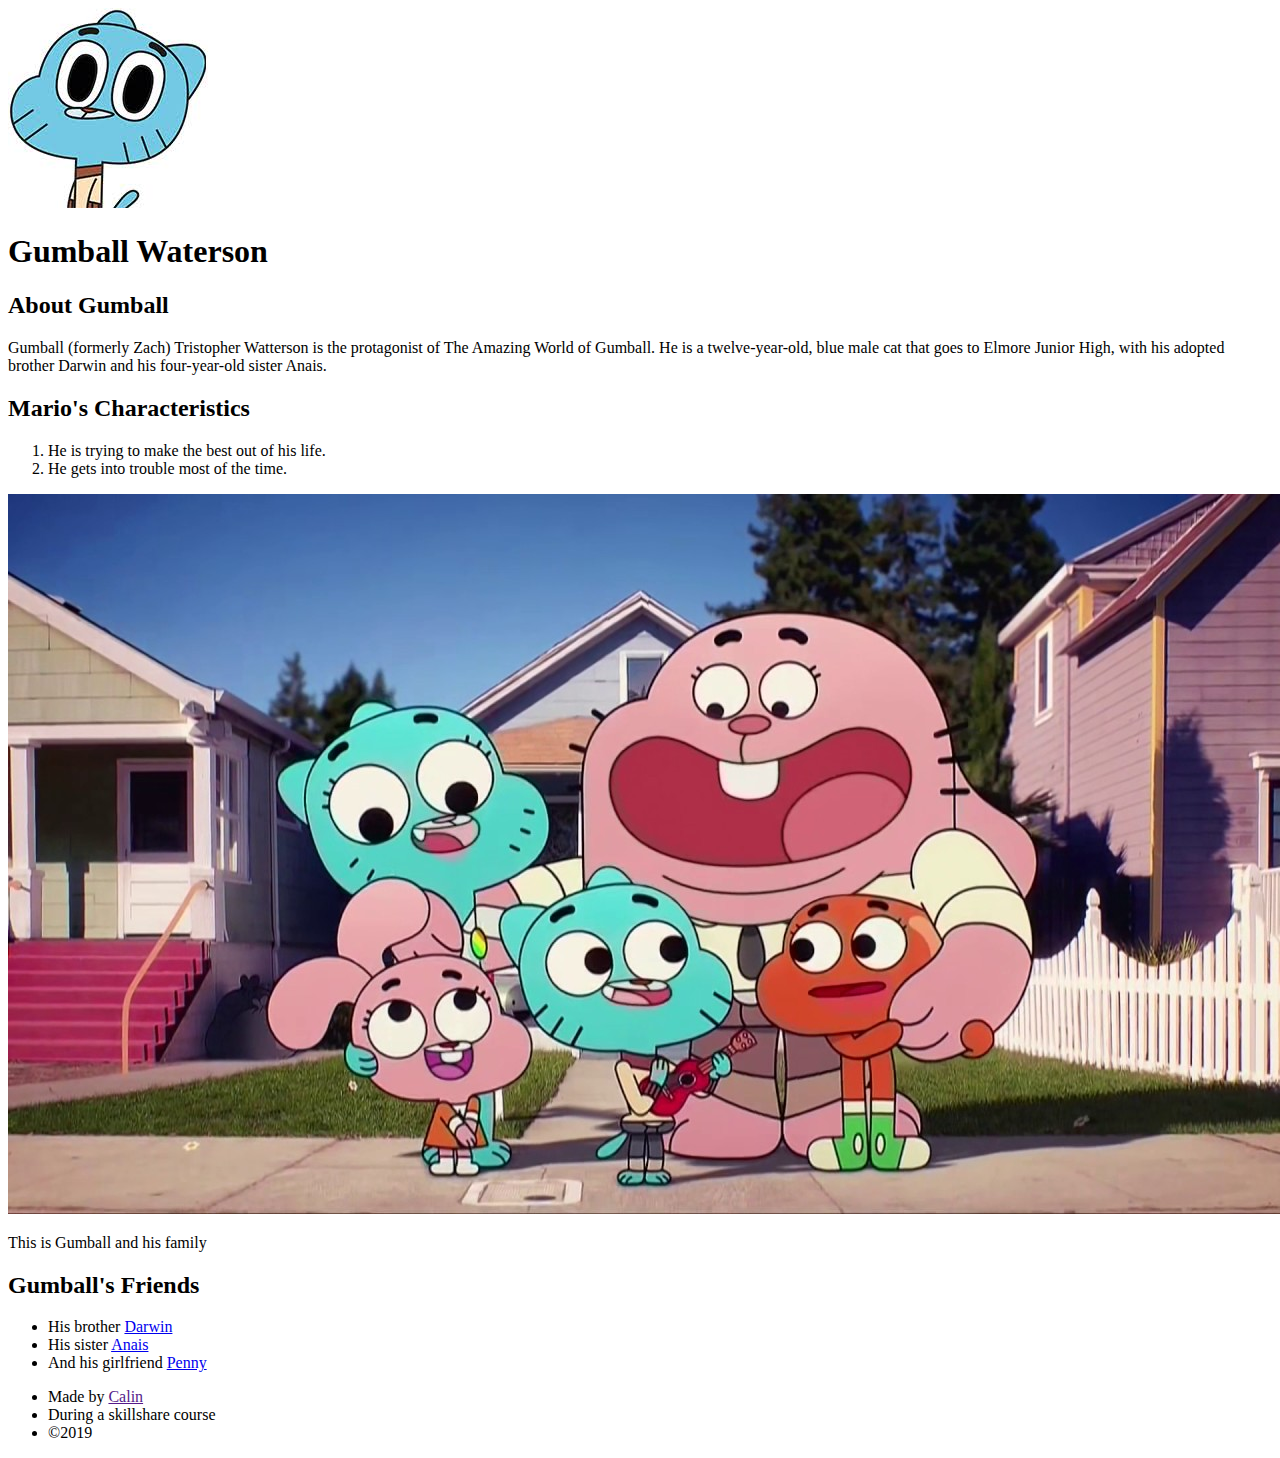
==== index.html @ 4668ab19 "Update index.html" ====
<!DOCTYPE html>
<html>
<head>
	<title>Gumball Waterson</title>
	<link rel="stylesheet" type="text/css" href="css/gumball.css">
</head>
<body>
	<div class="wrapper">
	<header>
		 <img src="Img/profile2.jpg">
		 <h1>Gumball Waterson</h1>
		</header>
		 <div class="content">
		 	<h2>About Gumball</h2>
		 	<p>Gumball (formerly Zach) Tristopher Watterson is the protagonist of The Amazing World of Gumball. He is a twelve-year-old, blue male cat that goes to Elmore Junior High, with his adopted brother Darwin and his four-year-old sister Anais.</p>
		 	<h2>Mario's Characteristics</h2>
		 	<ol>
		 		<li>
		 			He is trying to make the best out of his life.
		 		</li>
		 		<li>
		 			He gets into trouble most of the time.
		 		</li>
		 	</ol>
		 	<img class="big-image" src="Img/big-image2.jpg">
		 	<p class="caption">
		 		This is Gumball and his family
		 	</p>
		 	<h2>
		 		Gumball's Friends
		 	</h2>
		 	<ul>
		 		<li>
		 			His brother <a href="https://theamazingworldofgumball.fandom.com/wiki/Darwin_Watterson" target="_blank" title="Visit Darwin's page">Darwin</a>
		 		</li>
		 		<li>
		 			His sister <a href="https://theamazingworldofgumball.fandom.com/wiki/Anais_Watterson" target="_blank" title="Visit Anais's page">Anais</a>
		 		</li>
		 		<li>
		 			And his girlfriend <a href="https://theamazingworldofgumball.fandom.com/wiki/Penny_Fitzgerald" target="_blank" title="Visit Penny's page">Penny</a>
		 		</li>
		 	</ul>
		 </div>
	 	<footer>
	 		<ul>
	 			<li>
	 				Made by <a href="" target="_blank" title="Visit Calin's Website">Calin</a>
	 			</li>
	 			<li>
	 				During a skillshare course
	 			</li>
	 			<li>
	 				&copy;2019
	 			</li>
	 		</ul>
	 	</footer>
	</div>
</body>
</html>
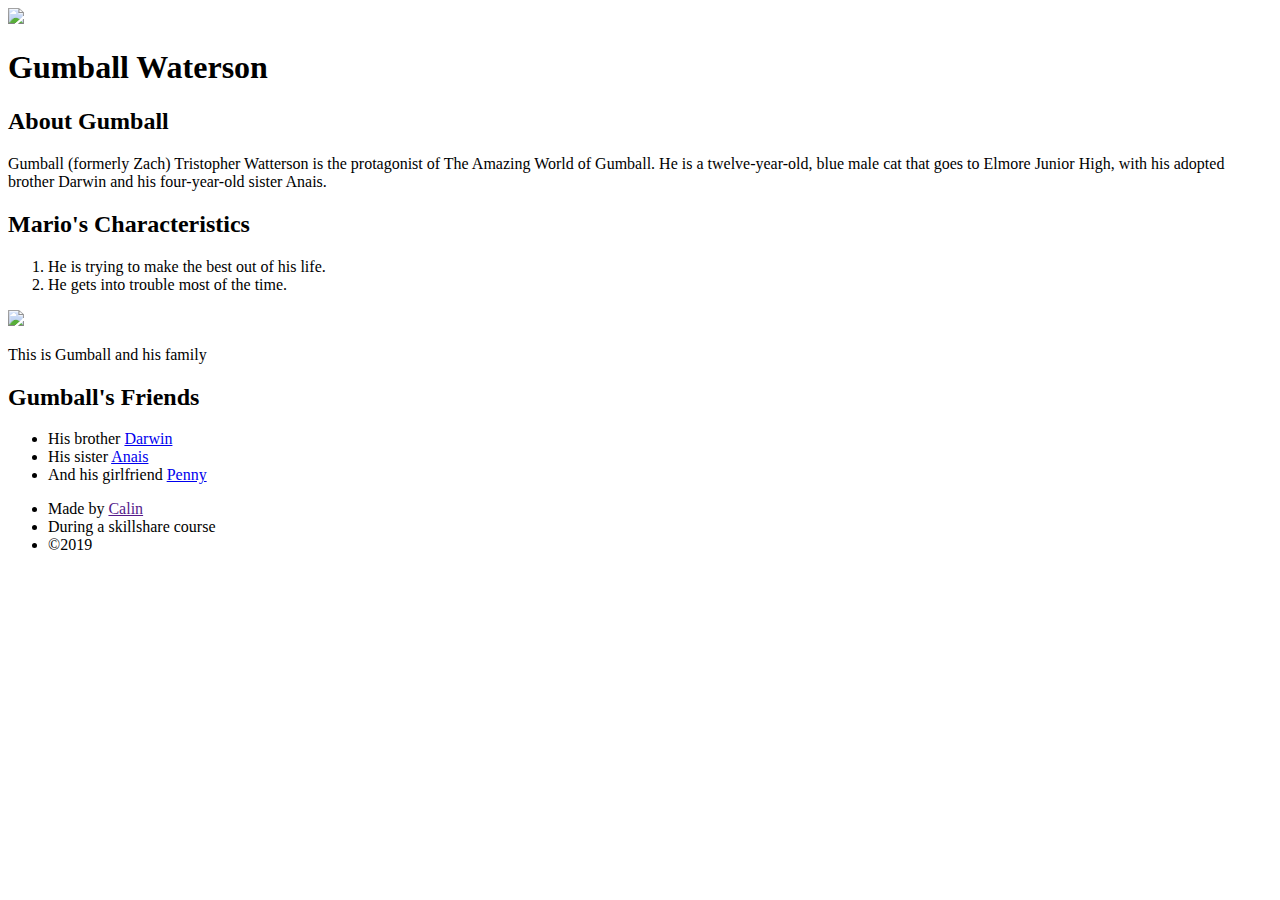
==== commit e7d26790: "Update index.html" ====
--- a/index.html
+++ b/index.html
@@ -7,7 +7,7 @@
 <body>
 	<div class="wrapper">
 	<header>
-		 <img src="Img/profile2.jpg">
+		 <img src="img/profile2.jpg">
 		 <h1>Gumball Waterson</h1>
 		</header>
 		 <div class="content">
@@ -22,7 +22,7 @@
 		 			He gets into trouble most of the time.
 		 		</li>
 		 	</ol>
-		 	<img class="big-image" src="Img/big-image2.jpg">
+		 	<img class="big-image" src="img/big-image2.jpg">
 		 	<p class="caption">
 		 		This is Gumball and his family
 		 	</p>
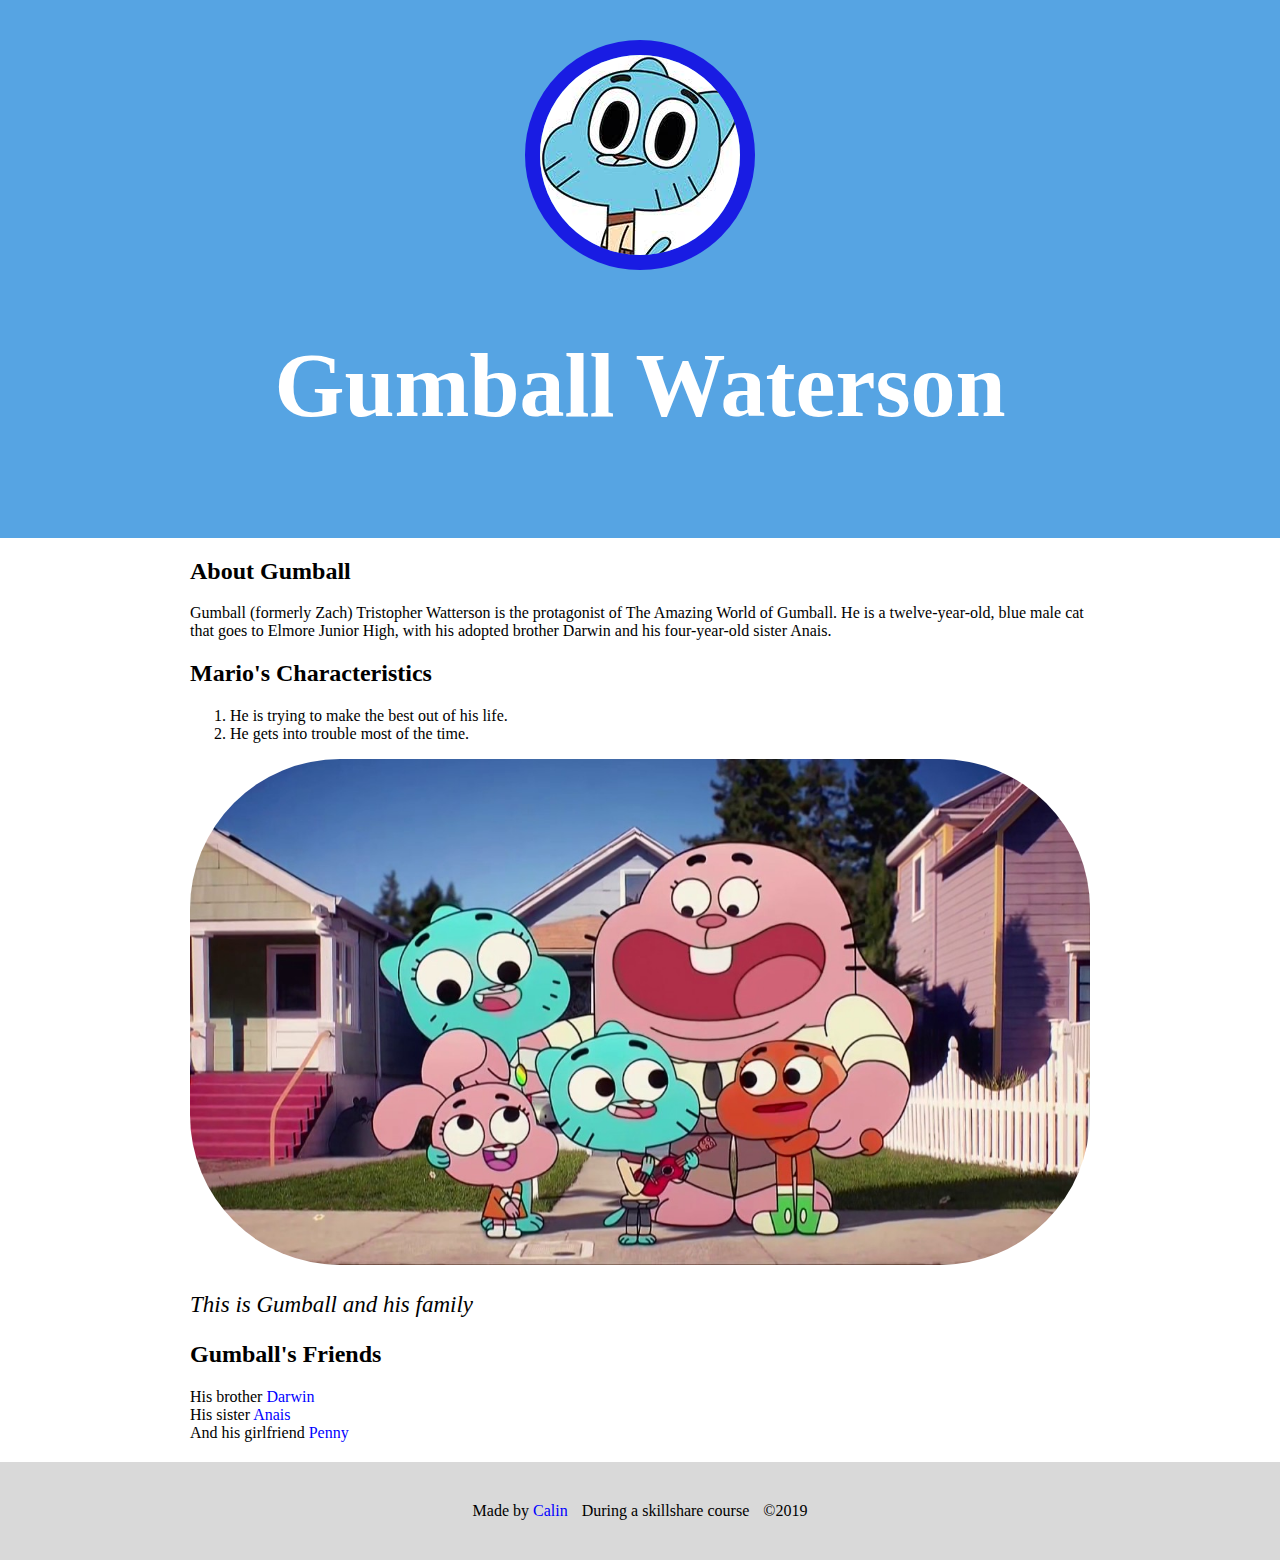
==== commit dc085f38: "Update index.html" ====
--- a/index.html
+++ b/index.html
@@ -2,12 +2,12 @@
 <html>
 <head>
 	<title>Gumball Waterson</title>
-	<link rel="stylesheet" type="text/css" href="css/gumball.css">
+	<link rel="stylesheet" type="text/css" href="Css/gumball.css">
 </head>
 <body>
 	<div class="wrapper">
 	<header>
-		 <img src="img/profile2.jpg">
+		 <img src="Img/profile2.jpg">
 		 <h1>Gumball Waterson</h1>
 		</header>
 		 <div class="content">
@@ -22,7 +22,7 @@
 		 			He gets into trouble most of the time.
 		 		</li>
 		 	</ol>
-		 	<img class="big-image" src="img/big-image2.jpg">
+		 	<img class="big-image" src="Img/big-image2.jpg">
 		 	<p class="caption">
 		 		This is Gumball and his family
 		 	</p>
--- a/Css/gumball.css
+++ b/Css/gumball.css
@@ -0,0 +1,56 @@
+html, body{
+	font-family: serif; 
+	margin: 0;
+}
+header{
+	background-color:#56a4e3;
+	padding: 40px;
+	text-align: center;
+}
+h1{
+	font-size: 90px;
+	color: white;
+}
+header img{
+	border-radius: 150px;
+	border: 15px solid #191ce3;
+}
+.content{
+	max-width: 900px;
+	margin: 0 auto;
+	padding: 0 20px;
+}
+img.big-image{
+	max-width: 100%;
+	border-radius: 150px;
+}
+p.caption{
+	font-size: 23px;
+	font-color: lightgrey;
+	font-style: italic;
+}
+ul{
+	list-style: none;
+	padding: 0;
+	margin: 0;
+}
+
+a{
+	color: blue;
+	text-decoration: none;
+}
+
+
+footer{
+	margin-top: 20px;
+	padding: 40px 20px;
+	background-color: #d9d9d9;
+}
+
+footer ul{
+	text-align: center;
+}
+footer ul li{
+	display: inline-block;
+	margin: 0 5px;
+}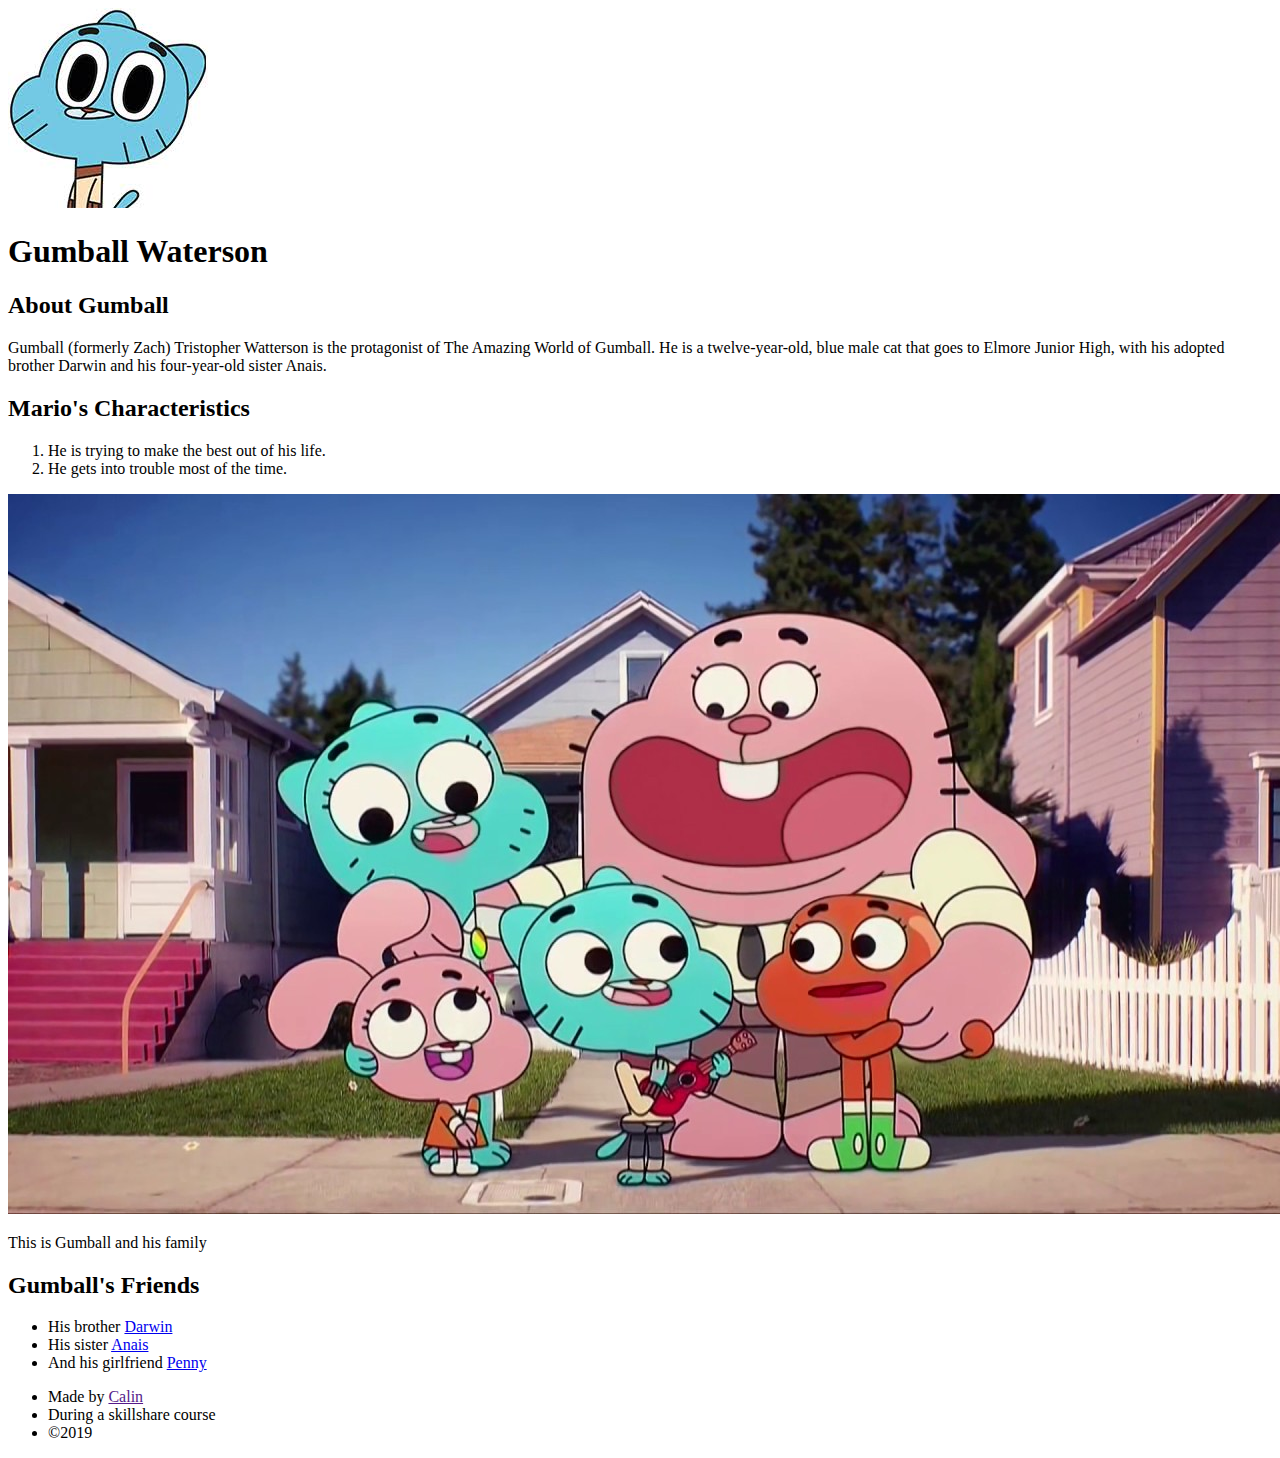
==== commit 9ed60707: "Update index.html" ====
--- a/index.html
+++ b/index.html
@@ -2,7 +2,7 @@
 <html>
 <head>
 	<title>Gumball Waterson</title>
-	<link rel="stylesheet" type="text/css" href="Css/gumball.css">
+	<link rel="stylesheet" type="text/css" href="css/gumball.css">
 </head>
 <body>
 	<div class="wrapper">
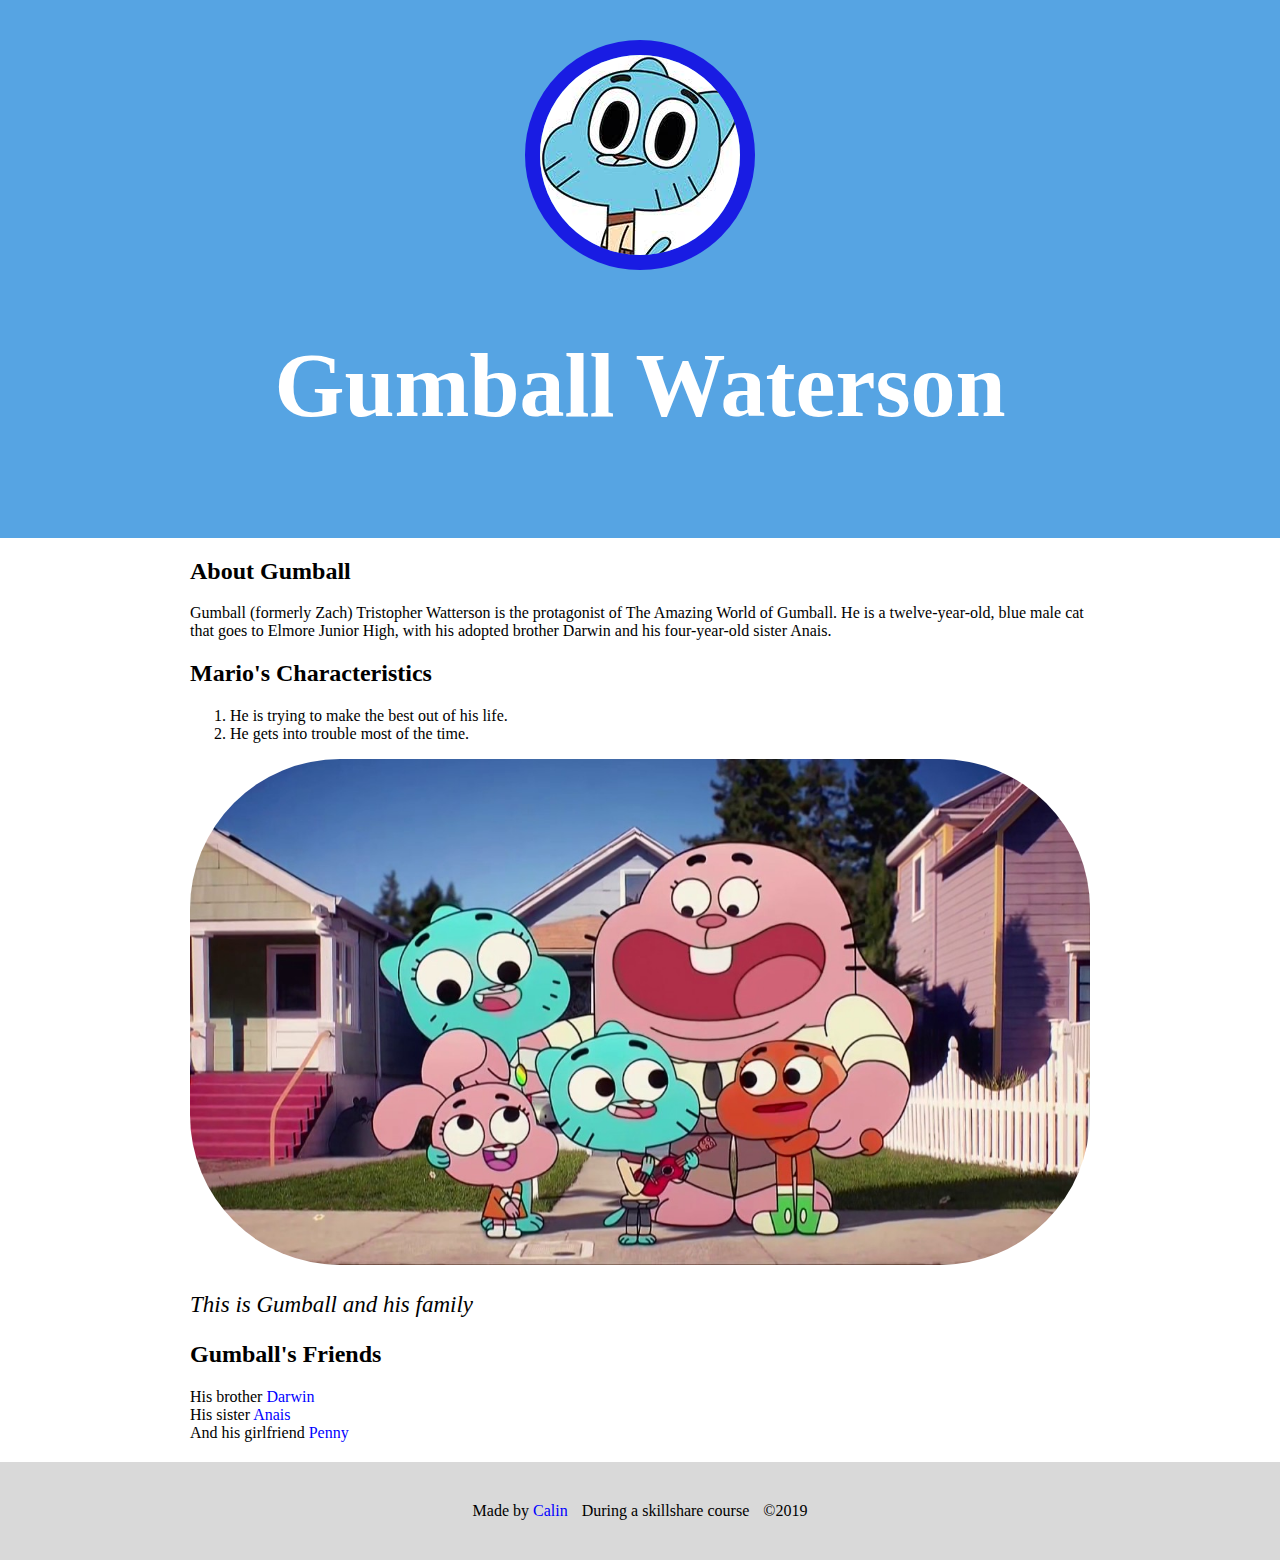
==== commit 07432805: "Update index.html" ====
--- a/index.html
+++ b/index.html
@@ -2,7 +2,7 @@
 <html>
 <head>
 	<title>Gumball Waterson</title>
-	<link rel="stylesheet" type="text/css" href="css/gumball.css">
+	<link rel="stylesheet" type="text/css" href="Css/gumball.css">
 </head>
 <body>
 	<div class="wrapper">
--- a/Css/gumball.css
+++ b/Css/gumball.css
@@ -0,0 +1,56 @@
+html, body{
+	font-family: serif; 
+	margin: 0;
+}
+header{
+	background-color:#56a4e3;
+	padding: 40px;
+	text-align: center;
+}
+h1{
+	font-size: 90px;
+	color: white;
+}
+header img{
+	border-radius: 150px;
+	border: 15px solid #191ce3;
+}
+.content{
+	max-width: 900px;
+	margin: 0 auto;
+	padding: 0 20px;
+}
+img.big-image{
+	max-width: 100%;
+	border-radius: 150px;
+}
+p.caption{
+	font-size: 23px;
+	font-color: lightgrey;
+	font-style: italic;
+}
+ul{
+	list-style: none;
+	padding: 0;
+	margin: 0;
+}
+
+a{
+	color: blue;
+	text-decoration: none;
+}
+
+
+footer{
+	margin-top: 20px;
+	padding: 40px 20px;
+	background-color: #d9d9d9;
+}
+
+footer ul{
+	text-align: center;
+}
+footer ul li{
+	display: inline-block;
+	margin: 0 5px;
+}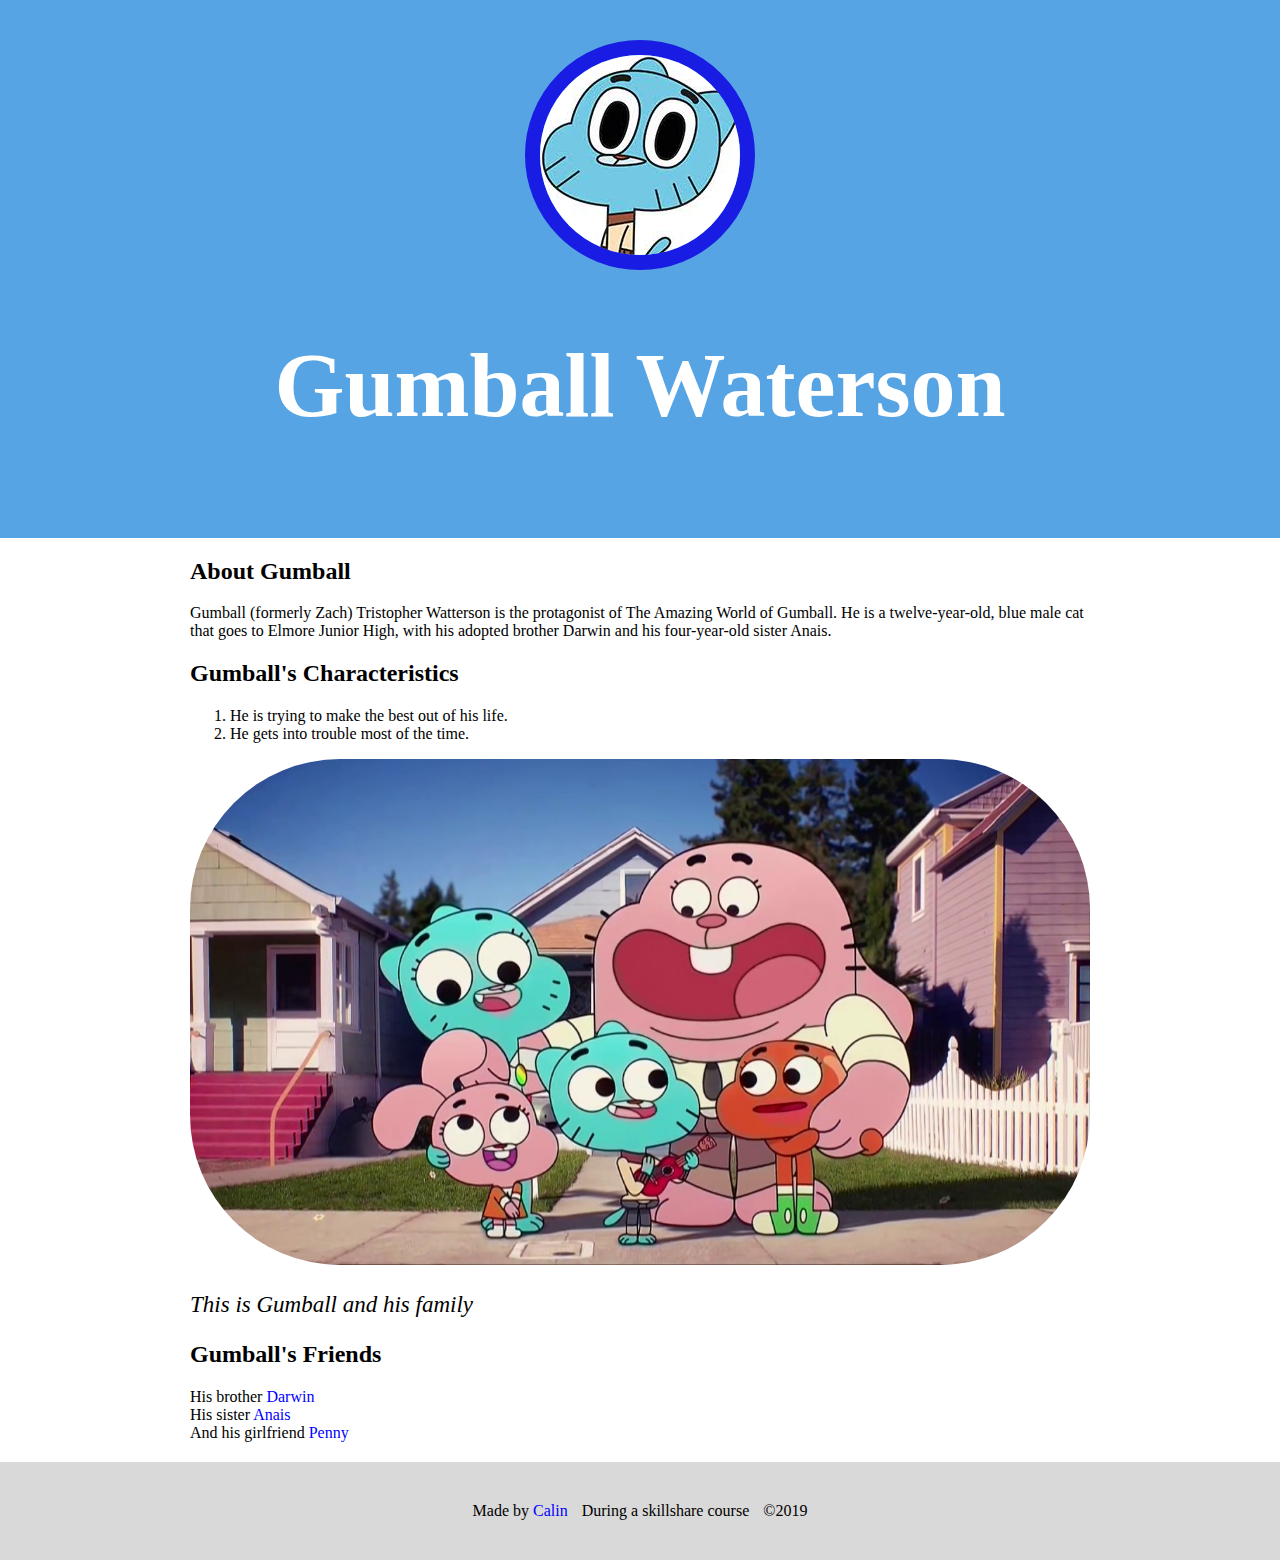
==== commit 4ca2f128: "Update index.html" ====
--- a/index.html
+++ b/index.html
@@ -13,7 +13,7 @@
 		 <div class="content">
 		 	<h2>About Gumball</h2>
 		 	<p>Gumball (formerly Zach) Tristopher Watterson is the protagonist of The Amazing World of Gumball. He is a twelve-year-old, blue male cat that goes to Elmore Junior High, with his adopted brother Darwin and his four-year-old sister Anais.</p>
-		 	<h2>Mario's Characteristics</h2>
+		 	<h2>Gumball's Characteristics</h2>
 		 	<ol>
 		 		<li>
 		 			He is trying to make the best out of his life.
--- a/Css/gumball.css
+++ b/Css/gumball.css
@@ -3,6 +3,7 @@
 	margin: 0;
 }
 header{
+	max-width: 100%;
 	background-color:#56a4e3;
 	padding: 40px;
 	text-align: center;
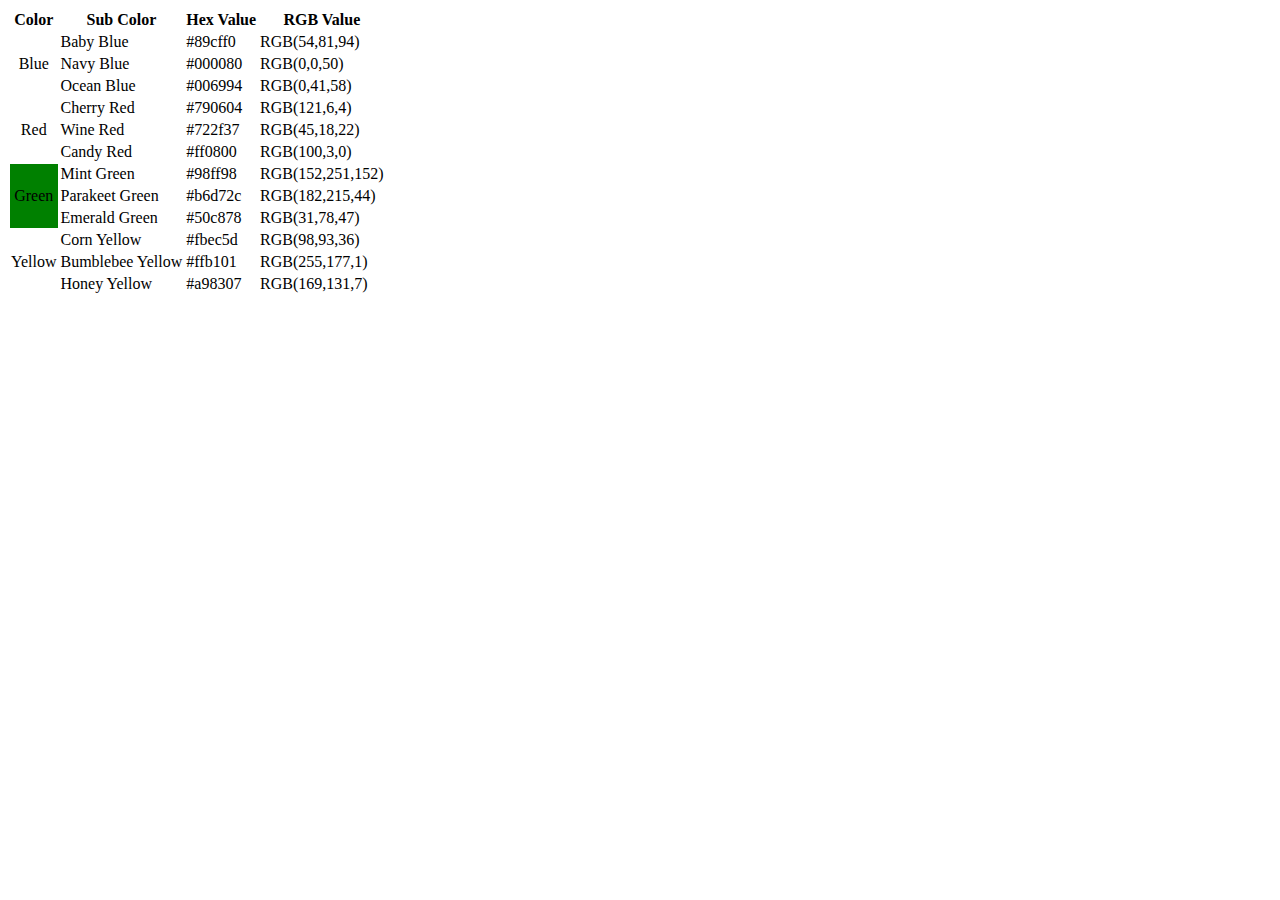
==== commit 351ed199: "Create index.html" ====
--- a/index.html
+++ b/index.html
@@ -1,59 +1,177 @@
 <!DOCTYPE html>
-<html>
+<html lang="en">
 <head>
-	<title>Gumball Waterson</title>
-	<link rel="stylesheet" type="text/css" href="Css/gumball.css">
+	<meta charset="UTF-8">
+	<title>Tables</title>
+	<link rel="stylesheet" href="test.css">
+	<link href="https://fonts.googleapis.com/css?family=Roboto:100,300,400,400i,500,500i,700,700i,900&display=swap" rel="stylesheet">
 </head>
 <body>
-	<div class="wrapper">
-	<header>
-		 <img src="Img/profile2.jpg">
-		 <h1>Gumball Waterson</h1>
-		</header>
-		 <div class="content">
-		 	<h2>About Gumball</h2>
-		 	<p>Gumball (formerly Zach) Tristopher Watterson is the protagonist of The Amazing World of Gumball. He is a twelve-year-old, blue male cat that goes to Elmore Junior High, with his adopted brother Darwin and his four-year-old sister Anais.</p>
-		 	<h2>Gumball's Characteristics</h2>
-		 	<ol>
-		 		<li>
-		 			He is trying to make the best out of his life.
-		 		</li>
-		 		<li>
-		 			He gets into trouble most of the time.
-		 		</li>
-		 	</ol>
-		 	<img class="big-image" src="Img/big-image2.jpg">
-		 	<p class="caption">
-		 		This is Gumball and his family
-		 	</p>
-		 	<h2>
-		 		Gumball's Friends
-		 	</h2>
-		 	<ul>
-		 		<li>
-		 			His brother <a href="https://theamazingworldofgumball.fandom.com/wiki/Darwin_Watterson" target="_blank" title="Visit Darwin's page">Darwin</a>
-		 		</li>
-		 		<li>
-		 			His sister <a href="https://theamazingworldofgumball.fandom.com/wiki/Anais_Watterson" target="_blank" title="Visit Anais's page">Anais</a>
-		 		</li>
-		 		<li>
-		 			And his girlfriend <a href="https://theamazingworldofgumball.fandom.com/wiki/Penny_Fitzgerald" target="_blank" title="Visit Penny's page">Penny</a>
-		 		</li>
-		 	</ul>
-		 </div>
-	 	<footer>
-	 		<ul>
-	 			<li>
-	 				Made by <a href="" target="_blank" title="Visit Calin's Website">Calin</a>
-	 			</li>
-	 			<li>
-	 				During a skillshare course
-	 			</li>
-	 			<li>
-	 				&copy;2019
-	 			</li>
-	 		</ul>
-	 	</footer>
-	</div>
+<table>
+	<thead>
+			<tr>
+			<th>
+				Color
+			</th>
+			<th>
+				Sub Color
+			</th>
+			<th>
+				Hex Value
+			</th>
+			<th>
+				RGB Value
+			</th>
+		</tr>
+	</thead>
+	<tbody>
+<tr id="baby">
+		<td id="blue" rowspan="3" style="text-align: center;">
+			Blue
+		</td>
+		<a href="https://www.colorhexa.com/89cff0">
+		<td>
+			Baby Blue
+		</td>
+		<td>
+			#89cff0
+		</td>
+		<td>
+			RGB(54,81,94)
+		</td>
+		</a>
+	</tr>
+	<tr id="navy">
+		<td>
+			Navy Blue
+		</td>
+		<td>
+			#000080
+		</td>
+		<td>
+			RGB(0,0,50)
+		</td>
+	</tr>
+	<tr id="ocean">
+		<td>
+			Ocean Blue
+		</td>
+		<td>
+			#006994
+		</td>
+		<td>
+			RGB(0,41,58)
+		</td>
+	</tr>
+	<tr id="cherry">
+		<td id="red" rowspan="3" style="text-align: center;">
+			Red
+		</td>
+		<td>
+			Cherry Red
+		</td>
+		<td>
+			#790604
+		</td>
+		<td>
+			RGB(121,6,4)
+		</td>
+	</tr>
+	<tr id="wine">
+		<td>
+			Wine Red
+		</td>
+		<td>
+			#722f37
+		</td>
+		<td>
+			RGB(45,18,22)
+		</td>
+	</tr>
+	<tr id="candy">
+		<td>
+			Candy Red
+		</td>
+		<td>
+			#ff0800
+		</td>
+		<td>
+			RGB(100,3,0)
+		</td>
+	</tr>
+	<tr id="mint">
+		<td bgcolor="green" rowspan="3" style="text-align: center;">
+			Green
+		</td>
+		<td>
+			Mint Green
+		</td>
+		<td>
+			#98ff98
+		</td>
+		<td>
+			RGB(152,251,152)
+		</td>
+	</tr>
+	<tr id="parakeet">
+		<td>
+			Parakeet Green
+		</td>
+		<td>
+			#b6d72c
+		</td>
+		<td>
+			RGB(182,215,44)
+		</td>
+	</tr>
+	<tr id="emerald">
+		<td>
+			Emerald Green
+		</td>
+		<td>
+			#50c878
+		</td>
+		<td>
+			RGB(31,78,47)
+		</td>
+	</tr>
+<tr id="corn">
+		<td id="yellow" rowspan="3" style="text-align: center;">
+			Yellow
+		</td>
+		<td>
+			Corn Yellow
+		</td>
+		<td>
+			#fbec5d
+		</td>
+		<td>
+			RGB(98,93,36)
+		</td>
+	</tr>
+	<tr id="bumblebee">
+		<td>
+			Bumblebee Yellow
+		</td>
+		<td>
+			#ffb101
+		</td>
+		<td>
+			RGB(255,177,1)
+		</td>
+	</tr>
+	<tr id="honey">
+		<td>
+			Honey Yellow
+		</td>
+		<td>
+			#a98307
+		</td>
+		<td>
+			RGB(169,131,7)
+		</td>
+	</tr>
+	</tbody>
+</table>
 </body>
-</html>+</html>
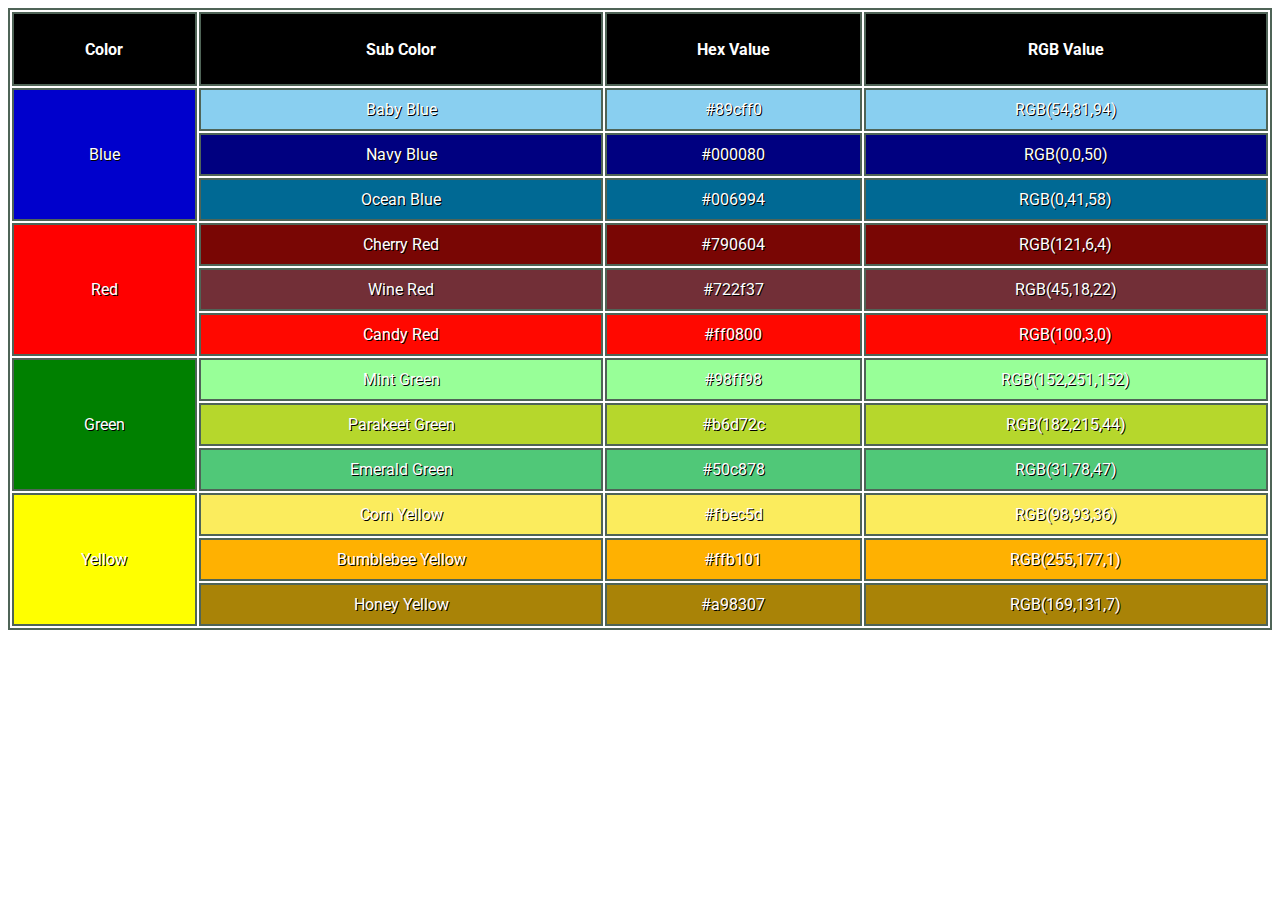
==== commit 0dad24cf: "asa" ====
--- a/index.html
+++ b/index.html
@@ -174,4 +174,4 @@
 	</tbody>
 </table>
 </body>
-</html>
+</html>--- a/test.css
+++ b/test.css
@@ -0,0 +1,69 @@
+#navy{
+	background-color: #000080;
+}
+#baby{
+	background-color: #89cff0;
+}
+#ocean{
+	background-color: #006994;
+}
+#cherry{
+	background-color: #790604;
+}
+#wine{
+	background-color: #722f37;
+}
+#candy{
+	background-color: #ff0800;
+}
+#mint{
+	background-color: #98ff98;
+}
+#parakeet{
+	background-color: #b6d72c;
+}
+#emerald{
+	background-color: #50c878;
+}
+th, td{
+	padding: 10px;
+}
+td{
+	text-align: center;
+}
+table, tr, th, td{
+	border: 2px solid #4f6457;
+}
+table{
+	width: 100%;
+}
+th{
+	height: 50px;
+}
+td, th, tr{
+	font-family: 'Roboto', sans-serif;
+	color: #fff;
+	text-shadow: 1px 1px #000;
+}
+#yellow{
+	background-color: yellow;
+}
+#corn{
+	background-color: #fbec5d;
+}
+#bumblebee{
+	background-color: #ffb101;
+}
+#honey{
+	background-color: #a98307;
+}
+thead{
+	background-color: #000;
+	color: #fff;
+}
+#blue{
+	background-color: #0000cc;
+}
+#red{
+	background-color: #ff0000;
+}